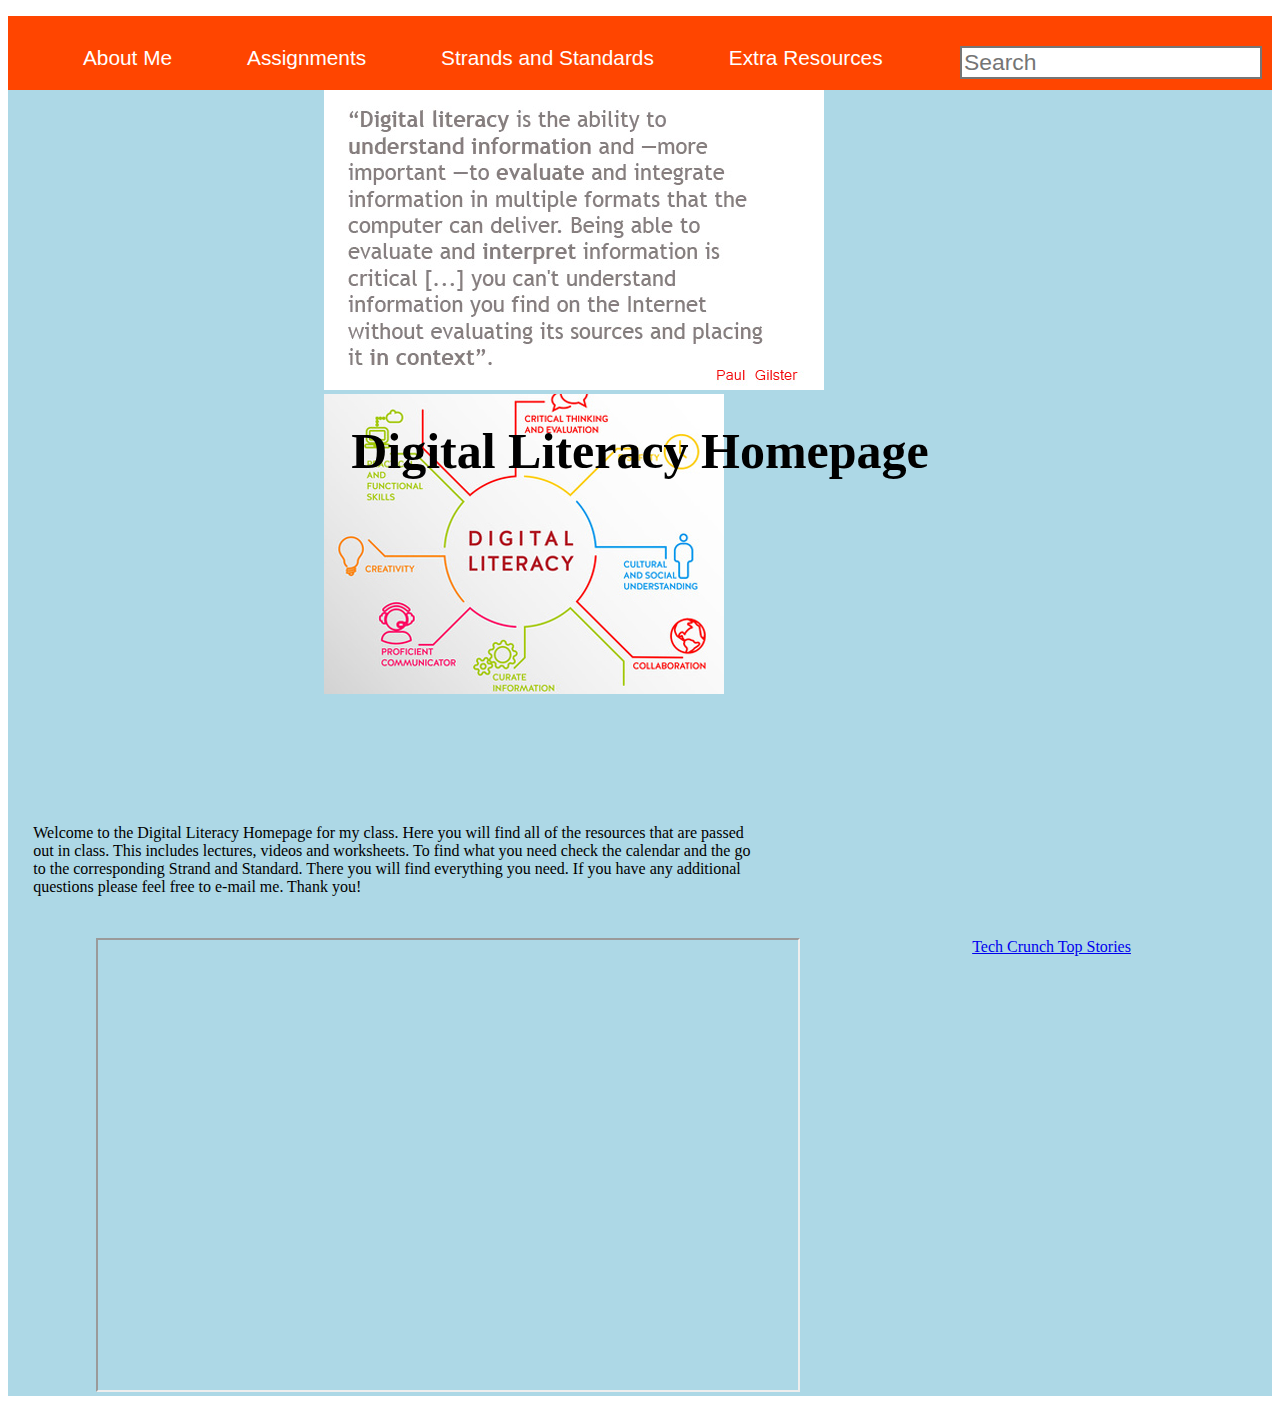
==== index.html @ 02000f98 "upload test" ====
<!DOCTYPE html>
<html>
<head>
    <meta charset="utf-8" />
    <meta http-equiv="X-UA-Compatible" content="IE=edge">
    <title>Digital Literacy</title>
    <meta name="viewport" content="width=device-width, initial-scale=1">
    <link rel="stylesheet" type="text/css" media="screen" href="main.css" />
    <script src="java.js"></script>
</head>
<body>

<!---Top Part of the Home Page-->

    <div id="header">

        <!--Navigation Menu-->

        <div id="navmenu">

        <div class="navlinks">

                <ul>
    
                    <li><a href="#">About Me</a></li>
    
                    <li><a href="#">Assignments</a></li>
    
                    <li><a href="#">Strands and Standards</a></li>
    
                    <li><a href="#">Extra Resources</a></li>

                    </ul>

            </div>

                <div id="searchbar">

                    <input type="text" placeholder="Search">

                    </div>

                    </div>

                    <div class="greeting">
                        

        <h1 class="homepageheader">Digital Literacy Homepage</h1>

    </div>

        <div id="homeimage">

            <img src="Images/homepageimage.jpg" alt="Digital Literacy">

            <img src="Images/digitaliteracyskills.jpg" alt="Digital Literacy Skill Set">

        </div>

        <div id="explanation">

        <p>Welcome to the Digital Literacy Homepage for my class.  Here you will find all of the resources that are passed out in class.  
            This includes lectures, videos and worksheets.  To find what you need check the calendar and the go to the corresponding Strand and Standard.
            There you will find everything you need.  If you have any additional questions please feel free to e-mail me.  Thank you!
        </p>

        </div>

        <div id="video">

        <iframe width="700" height="450" src="https://youtu.be/_LElWqXi7Ag?autoplay=1,controls=1">
        
        </iframe>

  <div class="technews">
       
       <a href="https://techcrunch.com/">Tech Crunch Top Stories</a>
           
           </div>
        
    </div>

    </div>
        
</body>

</html>
---- main.css ----
#header
{
    background-color: lightblue;
    padding-top: 0%;
}

.homepageheader
{
    font-size: 50px;
    font-weight:bold;
    color:black;
    text-align: center
}

.greeting
{
    font-size: 50px;
    font-weight: bold;
    color: black;
    text-align: center;
}


#navmenu
{
    background-color: orangered;
    padding-top:30px;
    float:left;
    width:100%
}

.navlinks
{
    color:white;
    float:left;
    
}

ul
{
    list-style-type: none;
    margin: 0px;
    padding: 0px;
}

li{
    float:left
}

li a
{
    display:block;
    color:white;
    text-decoration: none;
    text-align: center;
    padding-left: 75px;
    padding-bottom: 20px;
    font-family: Arial, Helvetica, sans-serif;
    font-size: 1.3em
}

#searchbar
{
    float:right;
    font-family: Arial, Helvetica, sans-serif;
    font-size: 1.3em;
    padding-right: 10px;
}

#searchbar [type=text]
{
    font-size: 1.1em;
    color: black;
    border-style: solid;
}

.greeting {
    font-weight: 600;
    position: absolute;
    left: 50%;
    top: 50%;
    transform: translate(-50%, -50%);
  }

  #homeimage
  {
      float:left;
      padding-left: 25%;
      padding-right:20%;
      padding-bottom:10%;
      
      }

#explanation
{
    padding-left:2%;
    padding-right:40%;
    padding-bottom:2%;
}

#video
{
    padding-left: 7%;
}

.technews
{
    
    float:right;
    padding-right: 12%;
}

.technews .a:link
{
    text-decoration: none;
}
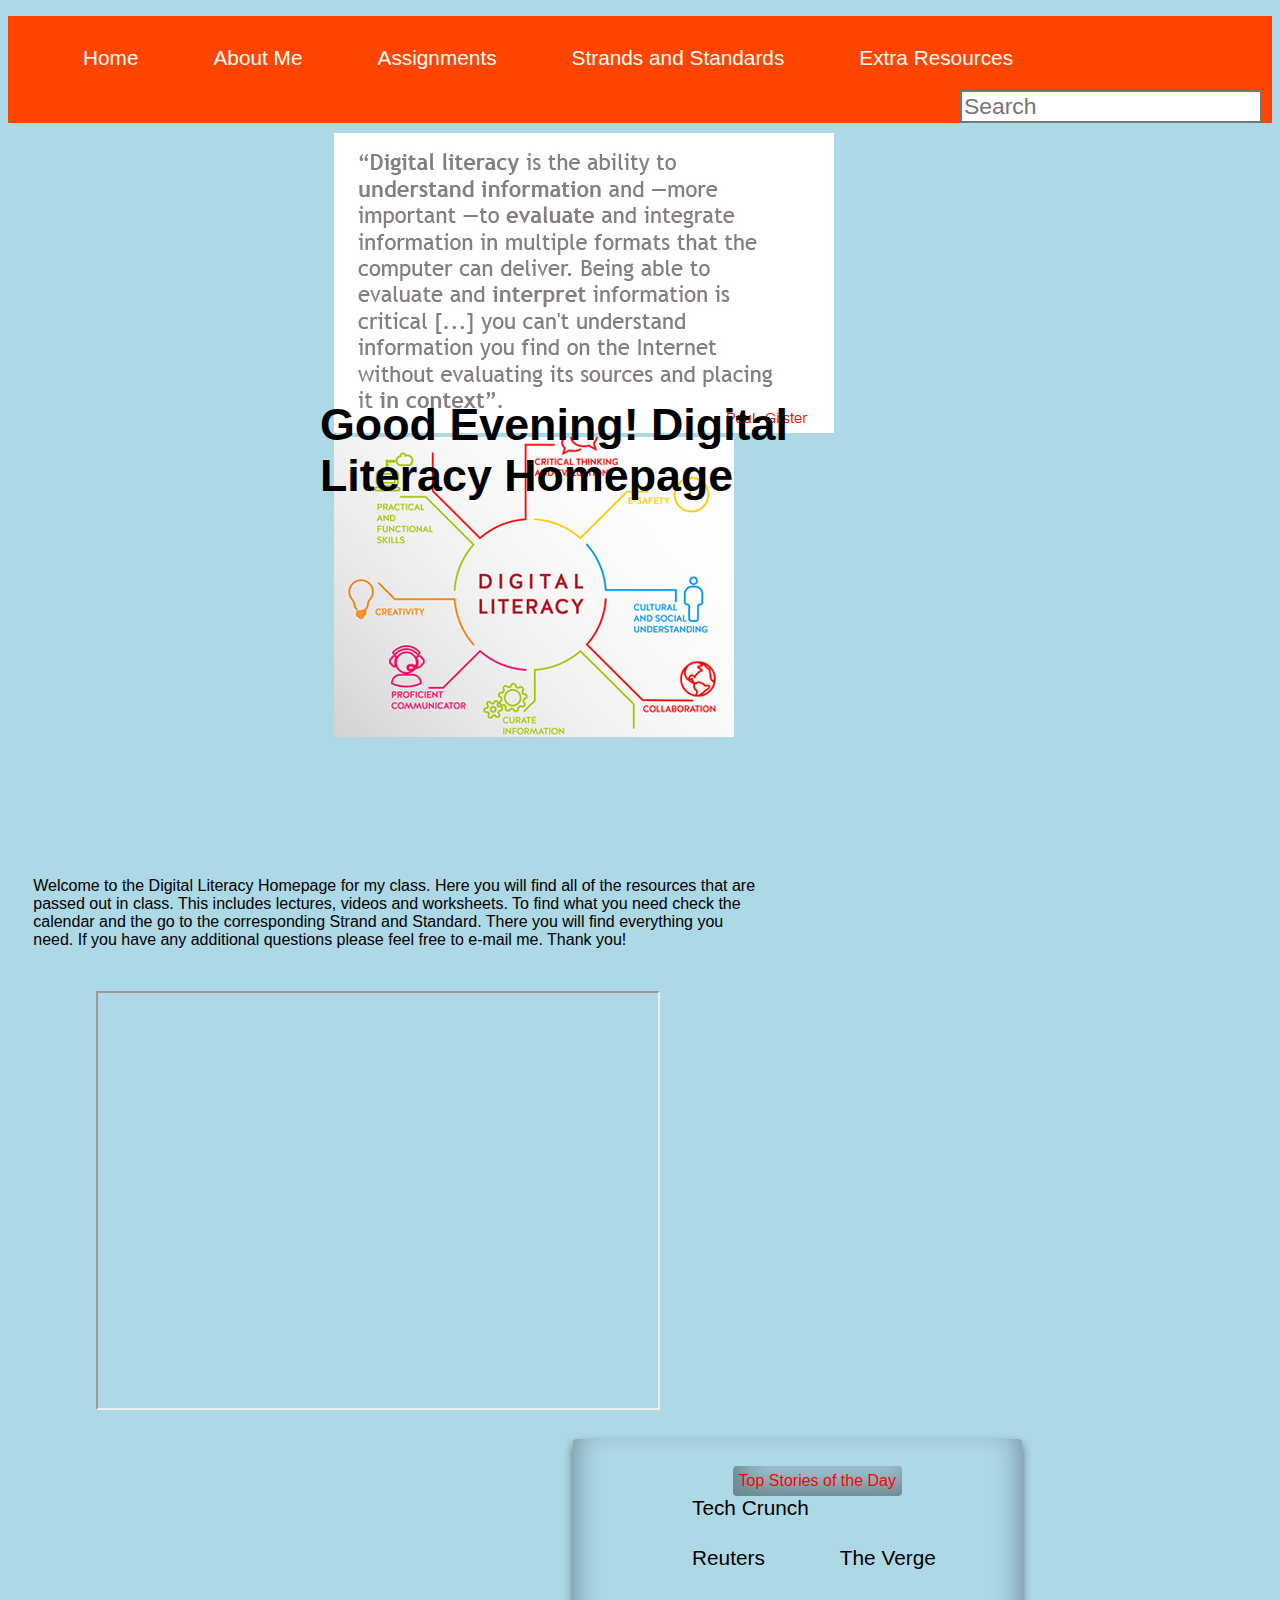
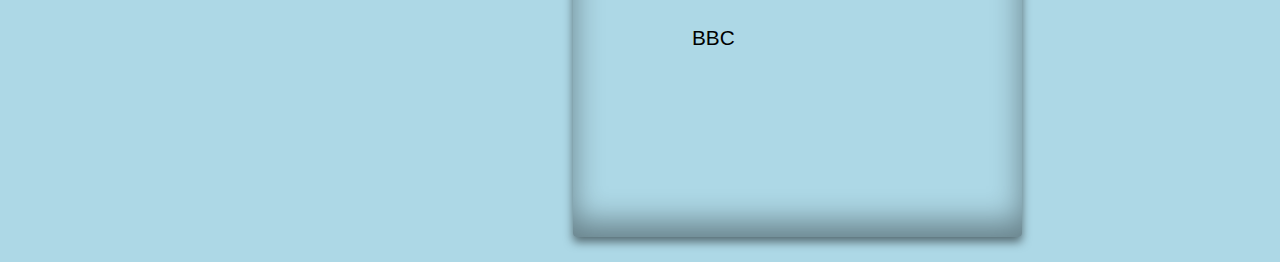
==== commit f7427114: "<commit" ====
--- a/index.html
+++ b/index.html
@@ -5,8 +5,8 @@
     <meta http-equiv="X-UA-Compatible" content="IE=edge">
     <title>Digital Literacy</title>
     <meta name="viewport" content="width=device-width, initial-scale=1">
-    <link rel="stylesheet" type="text/css" media="screen" href="main.css" />
-    <script src="java.js"></script>
+    <link rel="stylesheet" type="text/css" media="screen" href="/css/main.css" />
+    
 </head>
 <body>
 
@@ -21,14 +21,16 @@
         <div class="navlinks">
 
                 <ul>
+                    
+                    <li><a href="index.html">Home</a></li>
     
-                    <li><a href="#">About Me</a></li>
+                    <li><a href="/htmlpages/aboutme.html">About Me</a></li>
     
                     <li><a href="#">Assignments</a></li>
     
-                    <li><a href="#">Strands and Standards</a></li>
+                    <li><span class="strands"><a href="#">Strands and Standards</a></span></li>
     
-                    <li><a href="#">Extra Resources</a></li>
+                    <li><a href="resources.html">Extra Resources</a></li>
 
                     </ul>
 
@@ -41,8 +43,8 @@
                     </div>
 
                     </div>
-
-                    <div class="greeting">
+                    
+                    <div id="greeting">
                         
 
         <h1 class="homepageheader">Digital Literacy Homepage</h1>
@@ -57,6 +59,10 @@
 
         </div>
 
+        </div>
+
+        
+
         <div id="explanation">
 
         <p>Welcome to the Digital Literacy Homepage for my class.  Here you will find all of the resources that are passed out in class.  
@@ -68,20 +74,29 @@
 
         <div id="video">
 
-        <iframe width="700" height="450" src="https://youtu.be/_LElWqXi7Ag?autoplay=1,controls=1">
-        
-        </iframe>
+            <iframe width="560" height="415" src="https://www.youtube.com/embed/_LElWqXi7Ag" allowfullscreen></iframe>
 
-  <div class="technews">
-       
-       <a href="https://techcrunch.com/">Tech Crunch Top Stories</a>
-           
-           </div>
-        
-    </div>
+            <div class="news red">
+                <span>Top Stories of the Day</span>
+
+                <ul>
+                    <li><a href="https://techcrunch.com/pages/rssfeeds/">Tech Crunch</a></li>
+                    <li><a href="https://www.reuters.com/news/archive/technologyNews">Reuters</a><br/></li>
+                    <li><a href="https://www.theverge.com/tech">The Verge</a><br/></li>
+                    <li><a href="https://www.bbc.com/news/technology">BBC</a></li>
+                </ul>
+
+        </div>             
 
     </div>
-        
+    
+
+
+   
+    <script src="/javascript/jquery.js"></script>
+    <script src="/javascript/main.js"> </script>
+    <script src="https://ajax.googleapis.com/ajax/libs/jquery/3.3.1/jquery.min.js"></script>
+
 </body>
 
 </html>--- a/css/main.css
+++ b/css/main.css
@@ -0,0 +1,188 @@
+body
+{
+    background-color:lightblue;
+        color: black;
+        font-family: 'Roboto', sans-serif;
+    }
+
+header
+{
+    background-color: lightblue;
+    padding-top: 0%;
+}
+
+.homepageheader
+{
+    font-size: 50px;
+    font-weight:bold;
+    color:black;
+    text-align: center
+}
+
+.greeting
+{
+    font-size: 50px;
+    font-weight: bold;
+    color: black;
+    text-align: center;
+}
+
+
+#navmenu
+{
+    background-color: orangered;
+    padding-top:30px;
+    float:left;
+    width:100%
+}
+
+.navlinks
+{
+    color:white;
+    float:left;
+    
+}
+
+ul
+{
+    list-style-type: none;
+    margin: 0px;
+    padding: 0px;
+}
+
+li{
+    float:left
+}
+
+li a
+{
+    display:block;
+    color:white;
+    text-decoration: none;
+    text-align: center;
+    padding-left: 75px;
+    padding-bottom: 20px;
+    font-family: Arial, Helvetica, sans-serif;
+    font-size: 1.3em
+}
+
+#searchbar
+{
+    float:right;
+    font-family: Arial, Helvetica, sans-serif;
+    font-size: 1.3em;
+    padding-right: 10px;
+}
+
+#searchbar [type=text]
+{
+    font-size: 1.1em;
+    color: black;
+    border-style: solid;
+}
+
+#greeting {
+    font-size: 2.8em;
+    font-weight: 600;
+    position: absolute;
+    left: 50%;
+    top: 50%;
+    transform: translate(-50%, -50%);
+  }
+
+  #homeimage
+  {
+      float:left;
+      padding-left: 25%;
+      padding-right:20%;
+      padding-bottom:10%;
+      margin:10px
+      }
+
+#explanation
+{
+    padding-left:2%;
+    padding-right:40%;
+    padding-bottom:2%;
+}
+
+#video
+{
+    padding-left: 7%;
+}
+
+.news {
+      box-shadow: inset 0 -15px 30px rgba(0,0,0,0.4), 0 5px 10px rgba(0,0,0,0.5);
+      width: 350px;
+      height: 350px;
+      margin: 25px auto;
+      overflow: hidden;
+      border-radius: 4px;
+      padding: 24px;
+      -webkit-user-select: none;
+      float: right;
+      padding-right:75px;
+      margin-right: 250px
+    }
+
+    .news span {
+      float: right;
+      color:red;
+      padding: 6px;
+      margin-right: 45px;
+      position: relative;
+      top: 1%;
+      border-radius: 4px;
+      box-shadow: inset 10px -15px 30px rgba(0,0,0,0.4);
+      font: 34px;
+      -webkit-font-smoothing: antialiased;
+      -webkit-user-select: none;
+      cursor: pointer
+    }
+    
+    .news ul {
+      float: center;
+      padding-left: 20px;
+      animation: ticker 15s cubic-bezier(1, 0, .5, 0) infinite;
+      -webkit-user-select: none;
+    }
+    
+    .news ul li {line-height: 30px; list-style: none 
+    }
+    .news ul li a {
+      color:black;
+      text-decoration: none;
+      font: 14px;
+      -webkit-font-smoothing: antialiased;
+      -webkit-user-select: none;
+    }
+     
+    .news ul:hover { animation-play-state: paused }
+    
+    .news span:hover+ul { animation-play-state: paused }
+    
+    @keyframes ticker {
+          0%   {margin-top: 10px}
+          25%  {margin-top: 30px}
+          50%  {margin-top: 60px}
+          75%  {margin-top: 90px}
+          100% {margin-bottom: -10px}
+        }
+        
+/*links*/ 
+
+a link:active 
+{
+    color: black
+}
+
+a link:hover 
+{
+    color: red
+}
+
+a link:clicked 
+{
+    color:darkgoldenrod
+}
+
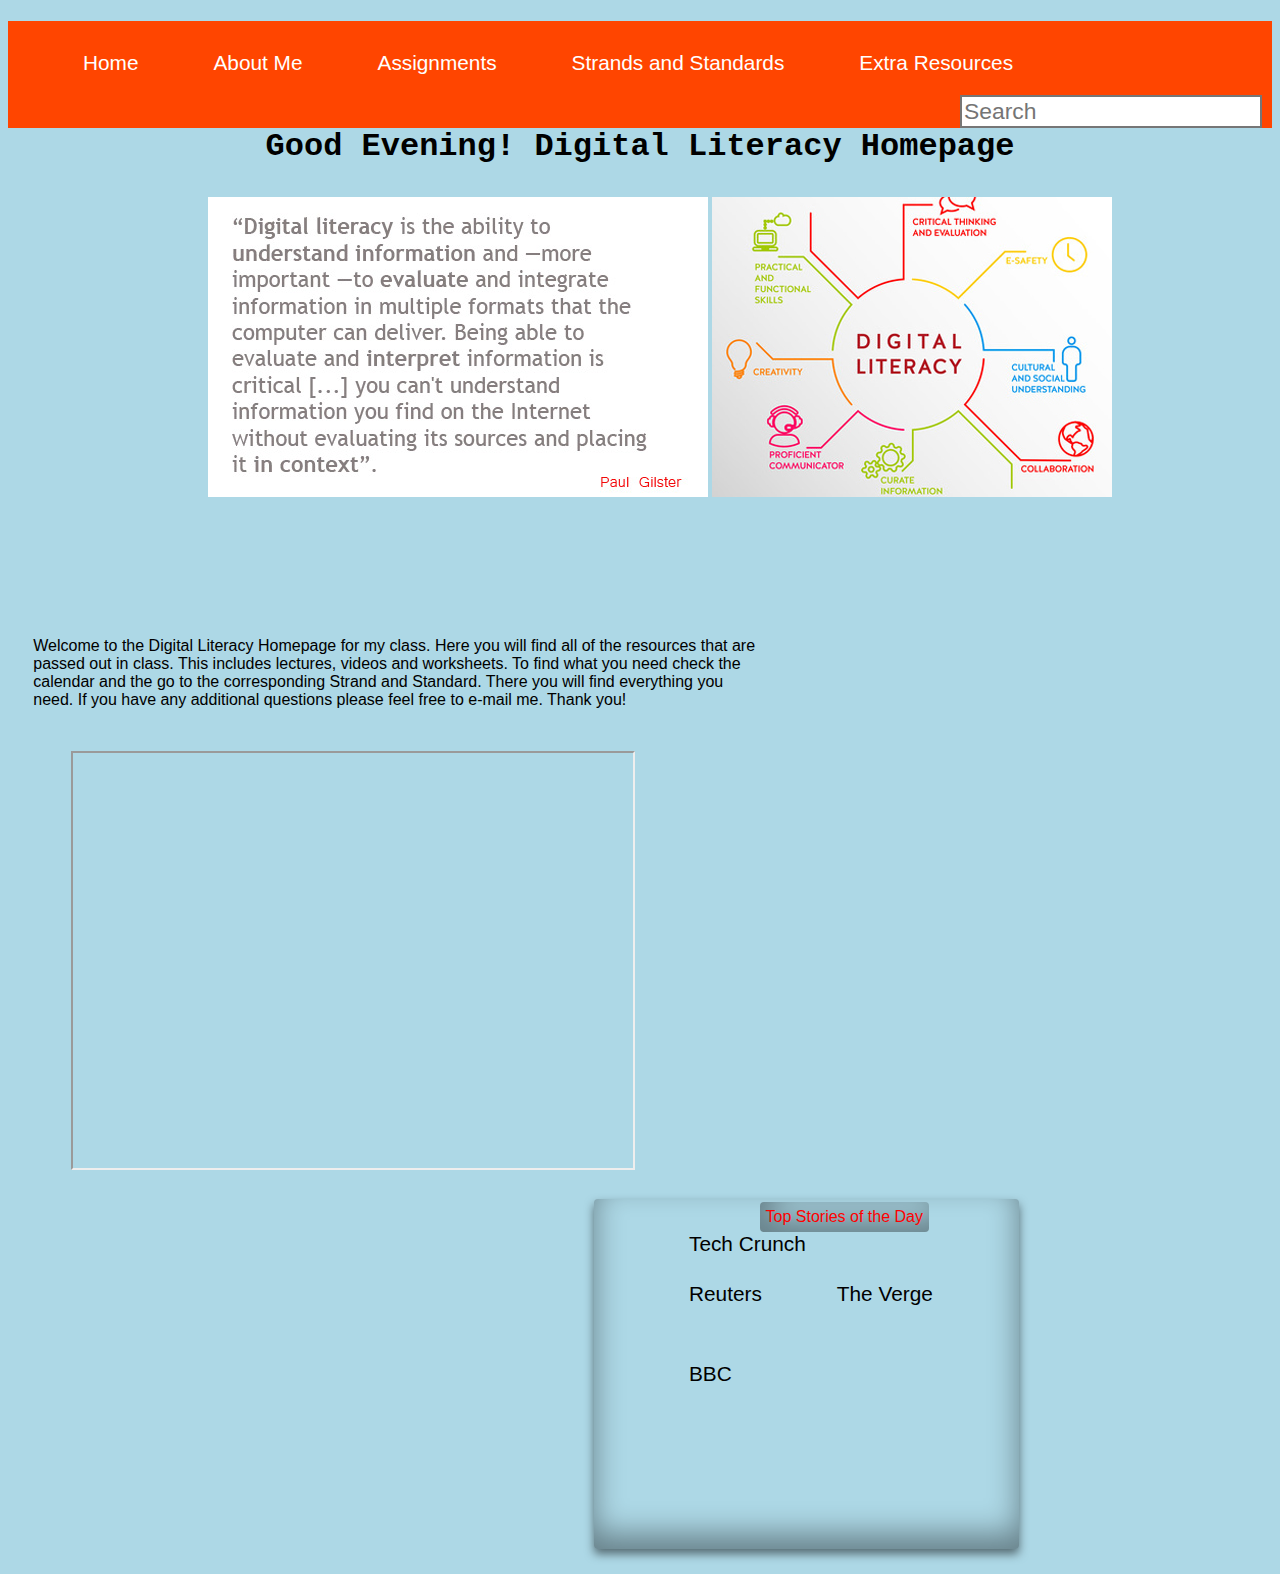
==== commit 46a7632c: "School Project Final Draft" ====
--- a/index.html
+++ b/index.html
@@ -1,11 +1,12 @@
 <!DOCTYPE html>
-<html>
+<html lang="en">
 <head>
     <meta charset="utf-8" />
     <meta http-equiv="X-UA-Compatible" content="IE=edge">
     <title>Digital Literacy</title>
     <meta name="viewport" content="width=device-width, initial-scale=1">
     <link rel="stylesheet" type="text/css" media="screen" href="/css/main.css" />
+    <link rel="stylesheet" type="text/css" media="screen" href="/css/responsive.css"/>
     
 </head>
 <body>
@@ -22,13 +23,13 @@
 
                 <ul>
                     
-                    <li><a href="index.html">Home</a></li>
+                    <li><a href="/index.html">Home</a></li>
     
                     <li><a href="/htmlpages/aboutme.html">About Me</a></li>
     
                     <li><a href="#">Assignments</a></li>
     
-                    <li><span class="strands"><a href="#">Strands and Standards</a></span></li>
+                    <li><span class="strands"><a href="/htmlpages/strands.html">Strands and Standards</a></span></li>
     
                     <li><a href="resources.html">Extra Resources</a></li>
 
@@ -36,28 +37,23 @@
 
             </div>
 
-                <div id="searchbar">
+                <div id="searchbar"> <div class="collapse">
 
                     <input type="text" placeholder="Search">
 
                     </div>
 
-                    </div>
+                    </div> </div>
                     
-                    <div id="greeting">
-                        
+        <h1 id="homepageheader">Digital Literacy Homepage</h1>
 
-        <h1 class="homepageheader">Digital Literacy Homepage</h1>
+        <div id="homeimage"> <div class="collapse">
 
-    </div>
+            <img class="homepageimage" src="Images/homepageimage.jpg" alt="Digital Literacy">
 
-        <div id="homeimage">
+            <img class="digitalliteracy" src="Images/digitaliteracyskills.jpg" alt="Digital Literacy Skill Set">
 
-            <img src="Images/homepageimage.jpg" alt="Digital Literacy">
-
-            <img src="Images/digitaliteracyskills.jpg" alt="Digital Literacy Skill Set">
-
-        </div>
+        </div></div>
 
         </div>
 
@@ -72,7 +68,7 @@
 
         </div>
 
-        <div id="video">
+        <div id="video"> <div class="collapse">
 
             <iframe width="560" height="415" src="https://www.youtube.com/embed/_LElWqXi7Ag" allowfullscreen></iframe>
 
@@ -86,7 +82,7 @@
                     <li><a href="https://www.bbc.com/news/technology">BBC</a></li>
                 </ul>
 
-        </div>             
+            </div></div>            
 
     </div>
     
--- a/css/main.css
+++ b/css/main.css
@@ -33,7 +33,8 @@
     background-color: orangered;
     padding-top:30px;
     float:left;
-    width:100%
+    width:100%;
+    display: block;
 }
 
 .navlinks
@@ -93,11 +94,18 @@
   #homeimage
   {
       float:left;
-      padding-left: 25%;
-      padding-right:20%;
+      padding-left: 15%;
+      padding-right: 5%;
       padding-bottom:10%;
-      margin:10px
+      margin:10px;
+      display:block;
       }
+
+#homepageheader{
+    text-align: center;
+    display: block;
+    font-family: 'Courier New', Courier, monospace;
+}
 
 #explanation
 {
@@ -108,7 +116,8 @@
 
 #video
 {
-    padding-left: 7%;
+    padding-left: 5%;
+    padding-right:3px;
 }
 
 .news {
@@ -118,7 +127,7 @@
       margin: 25px auto;
       overflow: hidden;
       border-radius: 4px;
-      padding: 24px;
+      margin-left: 15px;
       -webkit-user-select: none;
       float: right;
       padding-right:75px;
@@ -129,7 +138,7 @@
       float: right;
       color:red;
       padding: 6px;
-      margin-right: 45px;
+      margin-right: 15px;
       position: relative;
       top: 1%;
       border-radius: 4px;
@@ -171,17 +180,17 @@
         
 /*links*/ 
 
-a link:active 
+a:active 
 {
     color: black
 }
 
-a link:hover 
+a:hover 
 {
     color: red
 }
 
-a link:clicked 
+a:clicked 
 {
     color:darkgoldenrod
 }
--- a/css/responsive.css
+++ b/css/responsive.css
@@ -0,0 +1,70 @@
+@media only screen and (max-width: 600px){ #homeimage .collapse{
+display:none;
+}
+}
+
+@media only screen and (max-width: 125px){ .collapse{
+    display:none;
+    }
+    }
+
+    @media only screen and (max-width: 125px){.hanging{
+        display:none;
+    }
+}
+
+@media only screen and (max-width:125){.hanging {
+    display:none;
+}
+}
+
+@media only screen and (max-width: 300px){.hanging{
+    display:none;
+}
+
+
+@media only screen and (max-width: 300px) {#professional{
+    display: inline-block;
+}
+}
+}
+
+@media only screen and (max-width: 700px) {#personal1{
+ display: flex block;
+ float: left
+}
+}
+
+@media only screen and (max-width: 700px) {#professional{
+    display: block;
+    padding-top:600px;
+   }
+   }
+
+   @media only screen and (max-width: 650px){#searchbar{
+    display:none;
+}
+}
+
+@media only screen and (max-width: 650px){#navmenu .links {
+    display: block;
+    float: left;
+    padding-right:0 0 0 0;
+    margin: 0 0 0 0;
+}
+}
+
+@media only screen and (max-width: 650px){#navmenu{
+    display: inline;
+}
+}
+
+@media only screen and (max-width: 650px){ol {
+    display: inline-block;
+}
+}
+
+@media only screen and (max-width: 650px){#extra{
+    display: inline;
+}
+}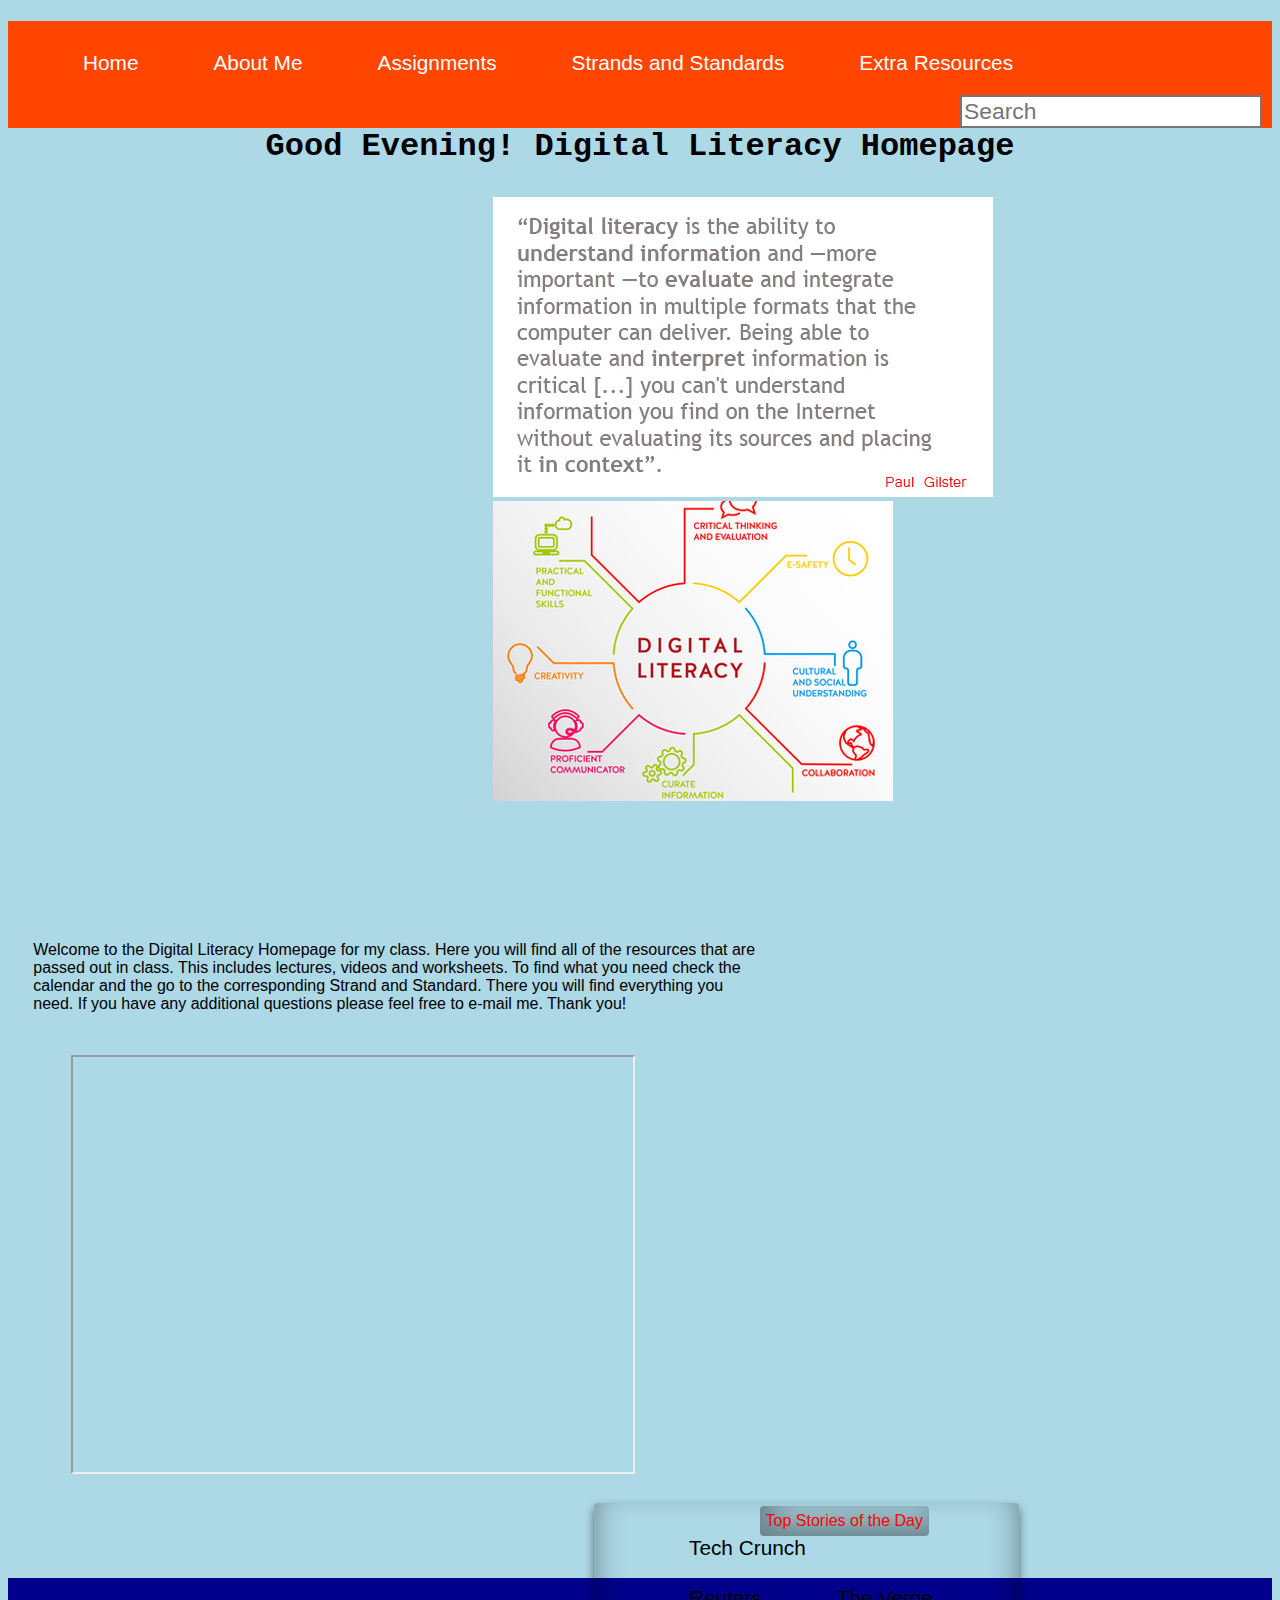
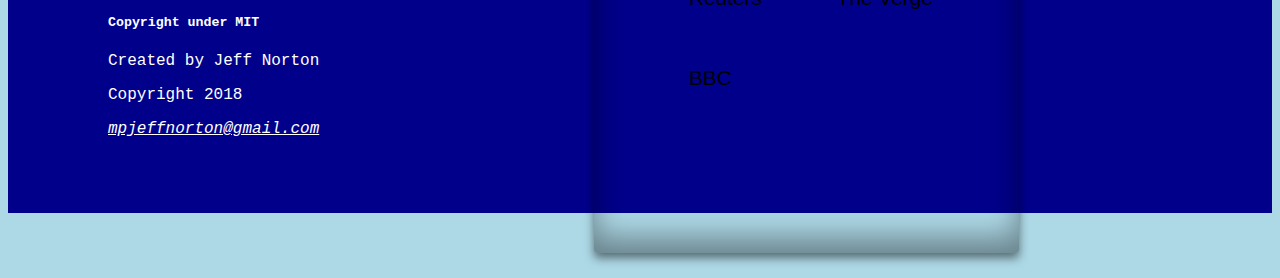
==== commit ee8b98bb: "final draft" ====
--- a/index.html
+++ b/index.html
@@ -27,7 +27,7 @@
     
                     <li><a href="/htmlpages/aboutme.html">About Me</a></li>
     
-                    <li><a href="#">Assignments</a></li>
+                    <li><a href="/htmlpages/assignments.html">Assignments</a></li>
     
                     <li><span class="strands"><a href="/htmlpages/strands.html">Strands and Standards</a></span></li>
     
@@ -86,7 +86,23 @@
 
     </div>
     
+<footer>
 
+        <div id="footer">
+
+                <footer>
+            
+                        <h5 class="footer">Copyright under MIT</h5>
+            <p class="f1">Created by Jeff Norton</p>
+            <p class="f1">Copyright 2018</p>
+            <address><a href="mpjeffnorton@gmail.com">mpjeffnorton@gmail.com</address>
+            
+            </footer>
+
+            </div>
+
+
+</footer>
 
    
     <script src="/javascript/jquery.js"></script>
--- a/css/main.css
+++ b/css/main.css
@@ -93,9 +93,10 @@
 
   #homeimage
   {
+      align-content: center;
+      padding-left: 475px;
+      padding-right: 100px;
       float:left;
-      padding-left: 15%;
-      padding-right: 5%;
       padding-bottom:10%;
       margin:10px;
       display:block;
@@ -195,3 +196,21 @@
     color:darkgoldenrod
 }
 
+#footer
+{
+    display:block; 
+    position: inherit;
+    padding-top:15px;
+    padding-left:100px;
+    padding-bottom: 75px;
+    margin-top:100px;
+    bottom: 0px;
+    background-color:darkblue;
+    color:white;
+    font-family: 'Courier New', Courier, monospace;
+    text-emphasis: bold;
+}
+
+#footer a{
+    color:white;
+}--- a/css/responsive.css
+++ b/css/responsive.css
@@ -3,50 +3,50 @@
 }
 }
 
-@media only screen and (max-width: 125px){ .collapse{
+@media only screen and (max-width: 600px){ .collapse{
     display:none;
     }
     }
 
-    @media only screen and (max-width: 125px){.hanging{
+    @media only screen and (max-width: 600px){.hanging{
         display:none;
     }
 }
 
-@media only screen and (max-width:125){.hanging {
+@media only screen and (max-width:600){.hanging {
     display:none;
 }
 }
 
-@media only screen and (max-width: 300px){.hanging{
+@media only screen and (max-width: 800px){.hanging{
     display:none;
 }
 
 
-@media only screen and (max-width: 300px) {#professional{
+@media only screen and (max-width: 800px) {#professional{
     display: inline-block;
 }
 }
 }
 
-@media only screen and (max-width: 700px) {#personal1{
+@media only screen and (max-width: 800px) {#personal1{
  display: flex block;
  float: left
 }
 }
 
-@media only screen and (max-width: 700px) {#professional{
+@media only screen and (max-width: 800px) {#professional{
     display: block;
     padding-top:600px;
    }
    }
 
-   @media only screen and (max-width: 650px){#searchbar{
+   @media only screen and (max-width: 600px){#searchbar{
     display:none;
 }
 }
 
-@media only screen and (max-width: 650px){#navmenu .links {
+@media only screen and (max-width: 600px){#navmenu .links {
     display: block;
     float: left;
     padding-right:0 0 0 0;
@@ -54,17 +54,17 @@
 }
 }
 
-@media only screen and (max-width: 650px){#navmenu{
+@media only screen and (max-width: 600px){#navmenu{
     display: inline;
 }
 }
 
-@media only screen and (max-width: 650px){ol {
+@media only screen and (max-width: 600px){ol {
     display: inline-block;
 }
 }
 
-@media only screen and (max-width: 650px){#extra{
+@media only screen and (max-width: 600px){#extra{
     display: inline;
 }
 }